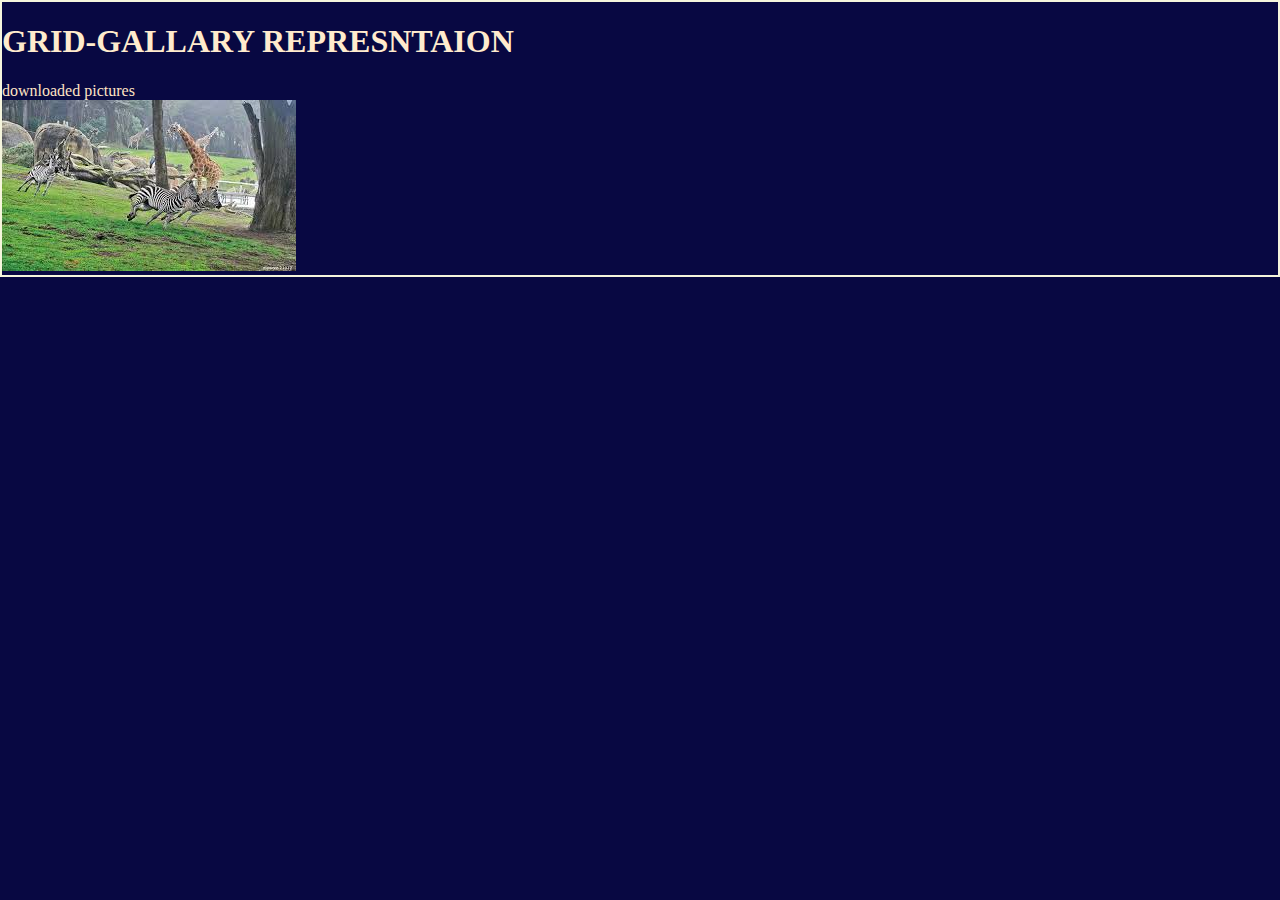
==== index.html @ 682d7871 "first commit" ====
<!DOCTYPE html>
<html lang="en">
    <head>
        <meta charset="UTF-8">
        <meta name="viewport" content="width=device-width,initial-scale=1.0">
        <title>SVG</title>
        <link href="/grid1.css" rel="stylesheet"></link>
    </head>
<h1>GRID-GALLARY REPRESNTAION</h1>
<body>
    <header>

        <span>downloaded pictures</span>
        
    </header>
    <main>
        <a href="/grid_html.html"><img src="/all/main.jpg"></a>
    </main>
    <footer>
        
    </footer>

</body>

</html>
---- grid1.css ----
body{
    background-color: rgb(8, 8, 66);
    border: 2px double beige;
    margin: 0;
}

body header span{
    color: bisque;
}

h1{
    color: blanchedalmond;
}

img{
    height: 100en;
    
}
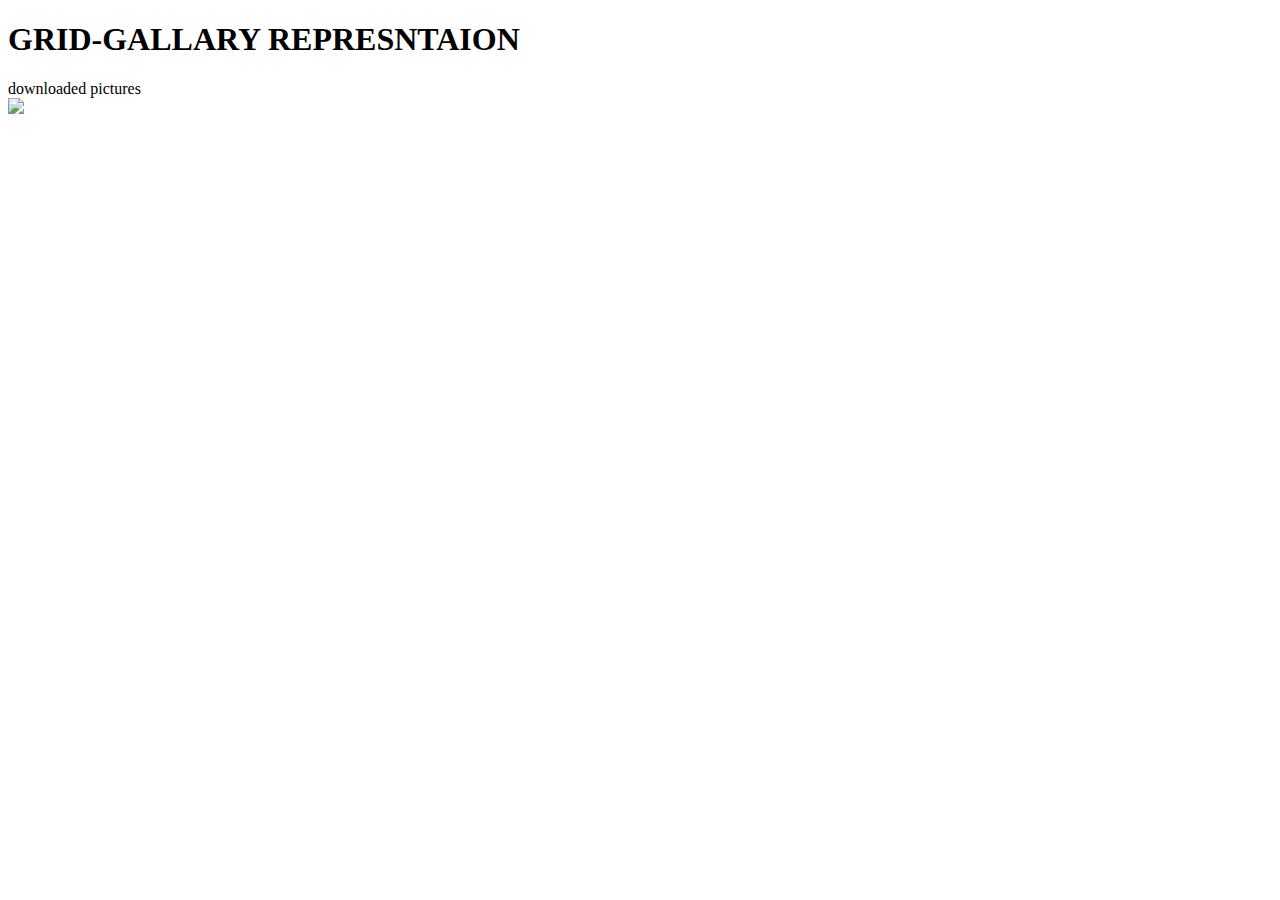
==== commit 8138eec2: "new change" ====
--- a/index.html
+++ b/index.html
@@ -4,7 +4,7 @@
         <meta charset="UTF-8">
         <meta name="viewport" content="width=device-width,initial-scale=1.0">
         <title>SVG</title>
-        <link href="/grid1.css" rel="stylesheet"></link>
+        <link href="/CSS-GRID/grid1.css" rel="stylesheet"></link>
     </head>
 <h1>GRID-GALLARY REPRESNTAION</h1>
 <body>
@@ -14,7 +14,7 @@
         
     </header>
     <main>
-        <a href="/grid_html.html"><img src="/all/main.jpg"></a>
+        <a href="/CSS-GRID/grid_html.html"><img src="/CSS-GRID/all/main.jpg"></a>
     </main>
     <footer>
         
